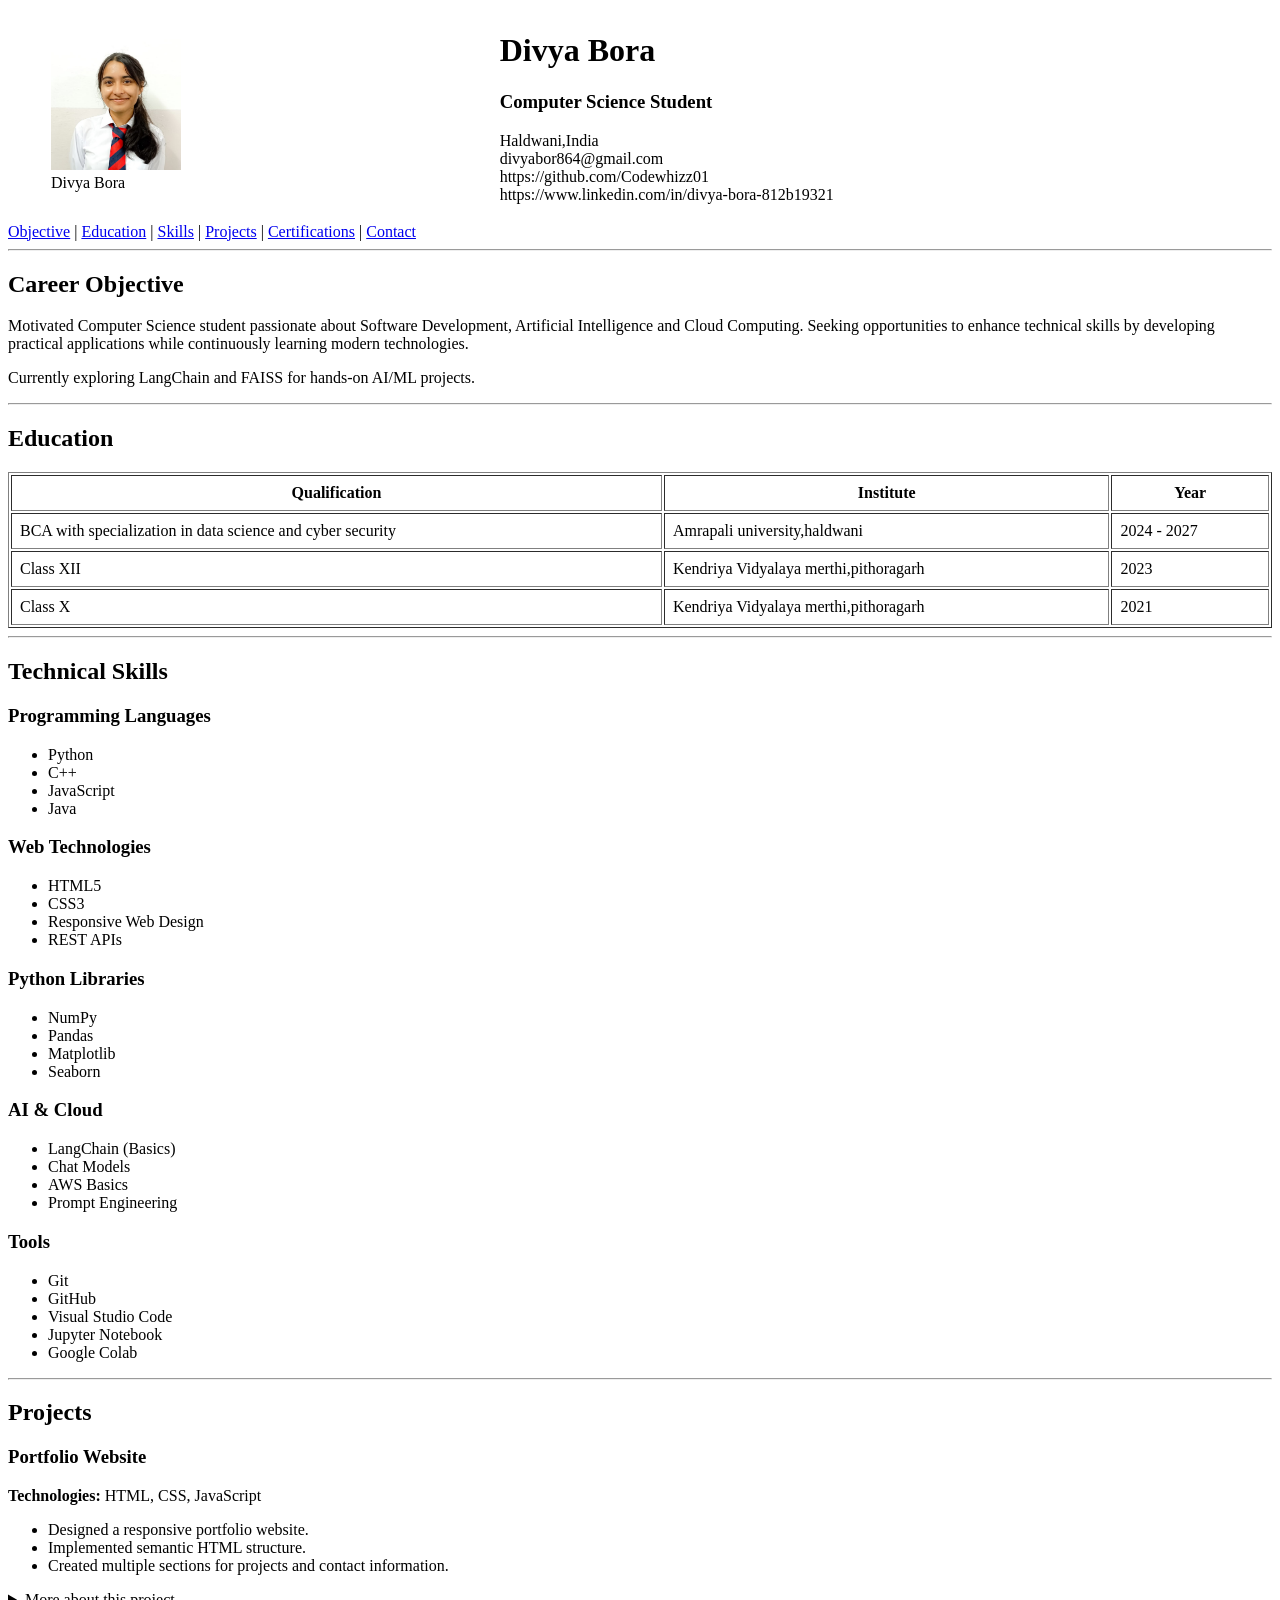
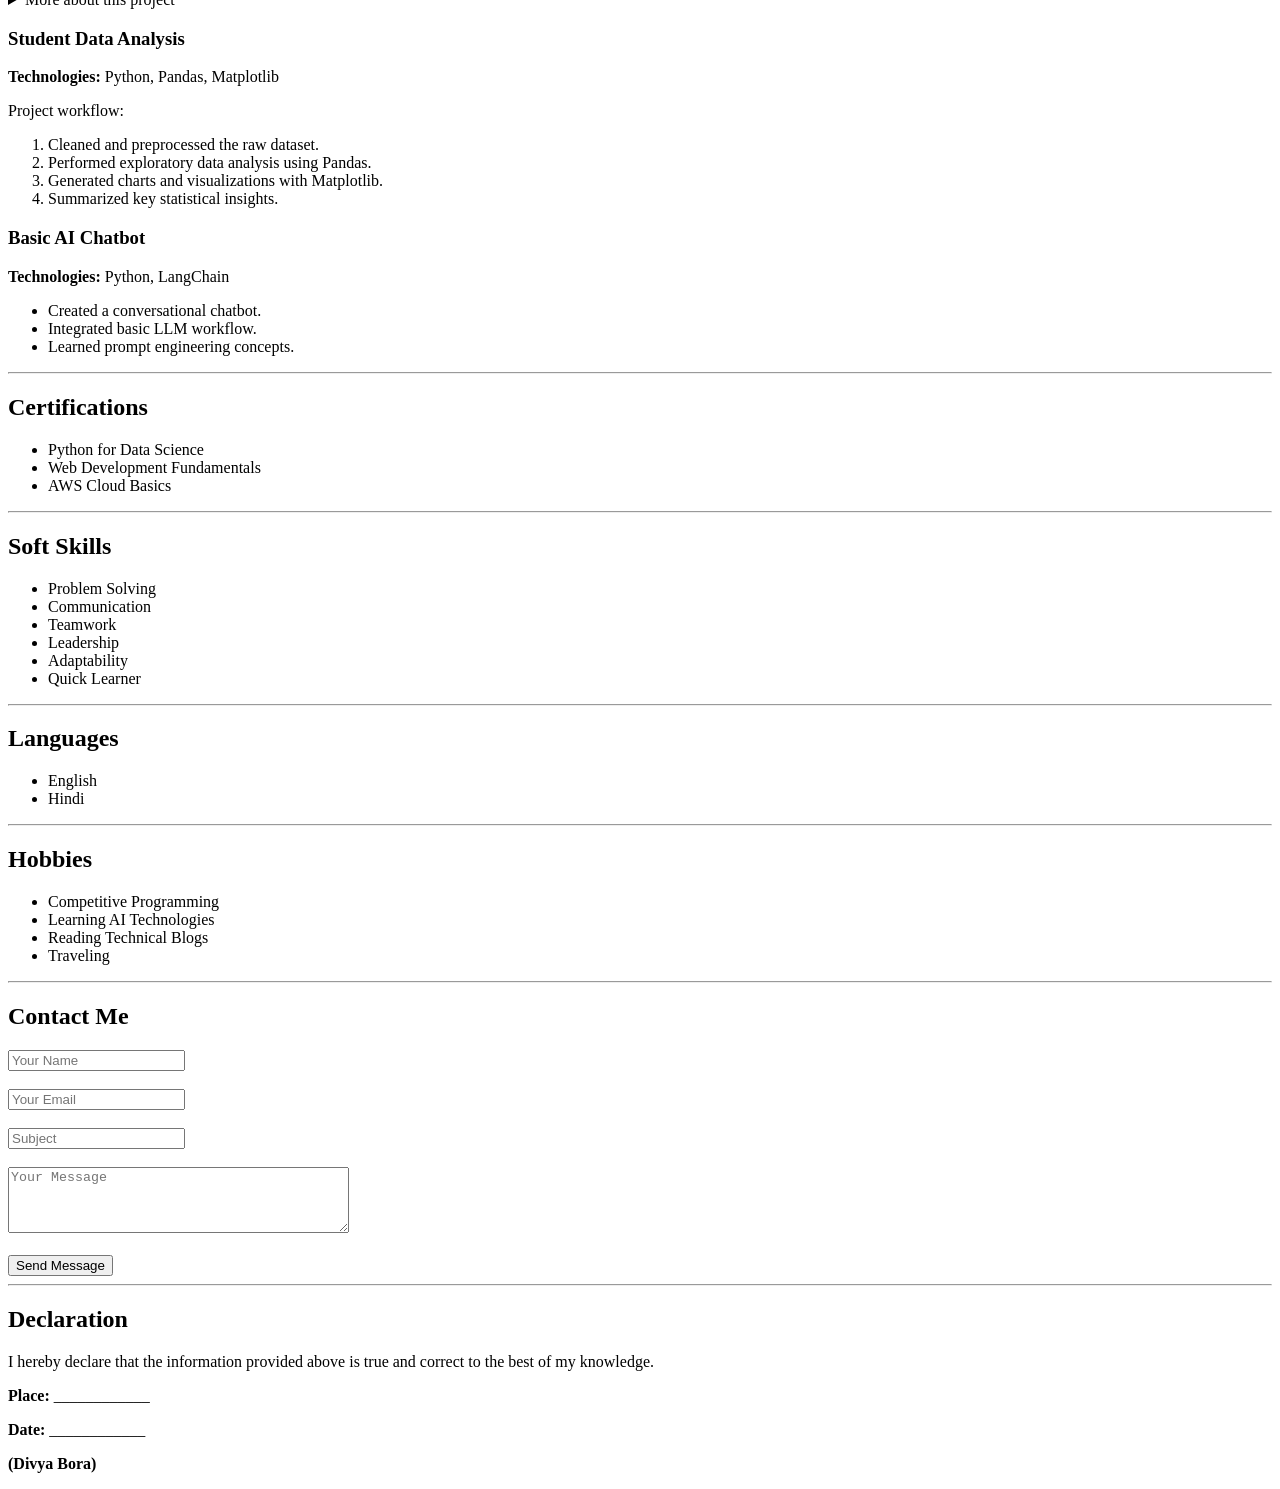
==== index.html @ d2de8448 "main" ====
<!DOCTYPE html>
<html lang="en">

<head>
    <meta charset="UTF-8">
    <meta name="viewport" content="width=device-width, initial-scale=1.0">
    <title>Divya Bora | Resume</title>
</head>

<body>

<header>

<table width="100%">

<tr>

<td>
<figure>
    <img src="profile.jpeg" alt="Divya Bora" width="130">
    <figcaption>Divya Bora</figcaption>
</figure>
</td>

<td>

<hgroup>
    <h1>Divya Bora</h1>
    <h3>Computer Science Student</h3>
</hgroup>

<p>
 Haldwani,India <br>
divyabor864@gmail.com <br>
 https://github.com/Codewhizz01<br>
https://www.linkedin.com/in/divya-bora-812b19321
</p>

</td>

</tr>

</table>

<nav>
    <a href="#objective">Objective</a> |
    <a href="#education">Education</a> |
    <a href="#skills">Skills</a> |
    <a href="#projects">Projects</a> |
    <a href="#certifications">Certifications</a> |
    <a href="#contact">Contact</a>
</nav>

<hr>

</header>

<main>

<section id="objective">

<h2>Career Objective</h2>

<p>
Motivated Computer Science student passionate about Software
Development, Artificial Intelligence and Cloud Computing. Seeking
opportunities to enhance technical skills by developing practical
applications while continuously learning modern technologies.
</p>

<aside>
<p>Currently exploring LangChain and FAISS for hands-on AI/ML projects.</p>
</aside>

<hr>

</section>

<section id="education">

<h2>Education</h2>

<table border="1" cellpadding="8" width="100%">

<tr>

<th>Qualification</th>
<th>Institute</th>
<th>Year</th>

</tr>

<tr>

<td>BCA with specialization in data science and cyber security</td>
<td>Amrapali university,haldwani</td>
<td>2024 - 2027</td>

</tr>

<tr>

<td>Class XII</td>
<td>Kendriya Vidyalaya merthi,pithoragarh </td>
<td>2023</td>

</tr>

<tr>

<td>Class X</td>
<td>Kendriya Vidyalaya merthi,pithoragarh</td>
<td>2021</td>

</tr>

</table>

<hr>

</section>

<section id="skills">

<h2>Technical Skills</h2>

<h3>Programming Languages</h3>

<ul>
<li>Python</li>
<li>C++</li>
<li>JavaScript</li>
<li>Java</li>
</ul>

<h3>Web Technologies</h3>

<ul>
<li>HTML5</li>
<li>CSS3</li>
<li>Responsive Web Design</li>
<li>REST APIs</li>
</ul>

<h3>Python Libraries</h3>

<ul>
<li>NumPy</li>
<li>Pandas</li>
<li>Matplotlib</li>
<li>Seaborn</li>
</ul>

<h3>AI & Cloud</h3>

<ul>
<li>LangChain (Basics)</li>
<li>Chat Models</li>
<li>AWS Basics</li>
<li>Prompt Engineering</li>
</ul>

<h3>Tools</h3>

<ul>
<li>Git</li>
<li>GitHub</li>
<li>Visual Studio Code</li>
<li>Jupyter Notebook</li>
<li>Google Colab</li>
</ul>

<hr>

</section>

<section id="projects">

<h2>Projects</h2>

<article>

<h3>Portfolio Website</h3>

<p><strong>Technologies:</strong> HTML, CSS, JavaScript</p>

<ul>

<li>Designed a responsive portfolio website.</li>
<li>Implemented semantic HTML structure.</li>
<li>Created multiple sections for projects and contact information.</li>

</ul>

<details>
<summary>More about this project</summary>
<p>Built entirely with semantic HTML and custom CSS, focused on clean structure and accessibility. Sections were organized to make navigation intuitive for recruiters viewing the site.</p>
</details>

</article>

<article>

<h3>Student Data Analysis</h3>

<p><strong>Technologies:</strong> Python, Pandas, Matplotlib</p>

<p>Project workflow:</p>

<ol>
<li>Cleaned and preprocessed the raw dataset.</li>
<li>Performed exploratory data analysis using Pandas.</li>
<li>Generated charts and visualizations with Matplotlib.</li>
<li>Summarized key statistical insights.</li>
</ol>

</article>

<article>

<h3>Basic AI Chatbot</h3>

<p><strong>Technologies:</strong> Python, LangChain</p>

<ul>

<li>Created a conversational chatbot.</li>
<li>Integrated basic LLM workflow.</li>
<li>Learned prompt engineering concepts.</li>

</ul>

</article>

<hr>

</section>

<section id="certifications">

<h2>Certifications</h2>

<ul>

<li>Python for Data Science</li>

<li>Web Development Fundamentals</li>

<li>AWS Cloud Basics</li>

</ul>

<hr>

</section>

<section>

<h2>Soft Skills</h2>

<ul>

<li>Problem Solving</li>

<li>Communication</li>

<li>Teamwork</li>

<li>Leadership</li>

<li>Adaptability</li>

<li>Quick Learner</li>

</ul>

<hr>

</section>

<section>

<h2>Languages</h2>

<ul>

<li>English</li>

<li>Hindi</li>

</ul>

<hr>

</section>

<section>

<h2>Hobbies</h2>

<ul>

<li>Competitive Programming</li>

<li>Learning AI Technologies</li>

<li>Reading Technical Blogs</li>

<li>Traveling</li>

</ul>

<hr>

</section>

<section id="contact">

<h2>Contact Me</h2>

<form>
    <input type="text" placeholder="Your Name" required><br><br>
    <input type="email" placeholder="Your Email" required><br><br>
    <input type="text" placeholder="Subject"><br><br>
    <textarea placeholder="Your Message" rows="4" cols="40"></textarea><br><br>
    <button type="submit">Send Message</button>
</form>

<hr>

</section>

<section>

<h2>Declaration</h2>

<p>
I hereby declare that the information provided above is true and correct
to the best of my knowledge.
</p>

</section>

</main>

<footer>

<p><strong>Place:</strong> ____________</p>

<p><strong>Date:</strong> ____________</p>

<p><strong>(Divya Bora)</strong></p>

</footer>

</body>

</html>
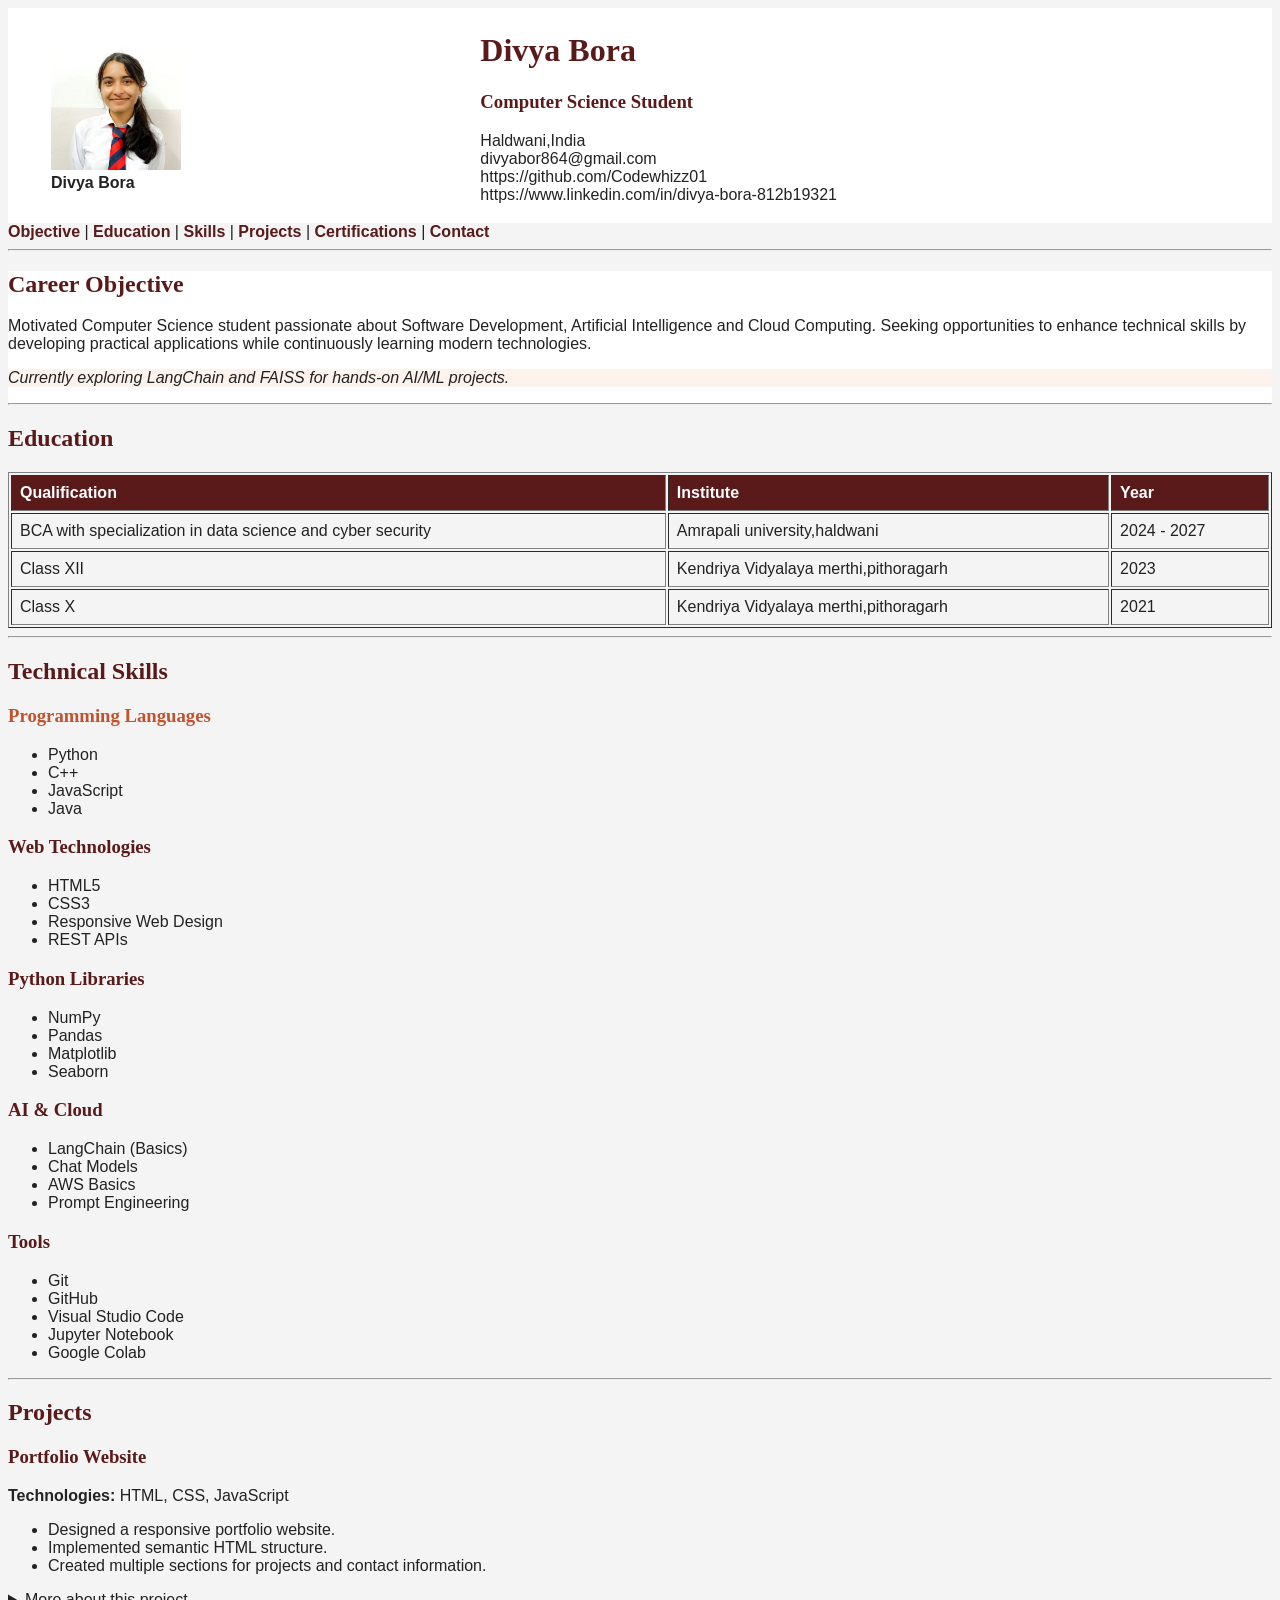
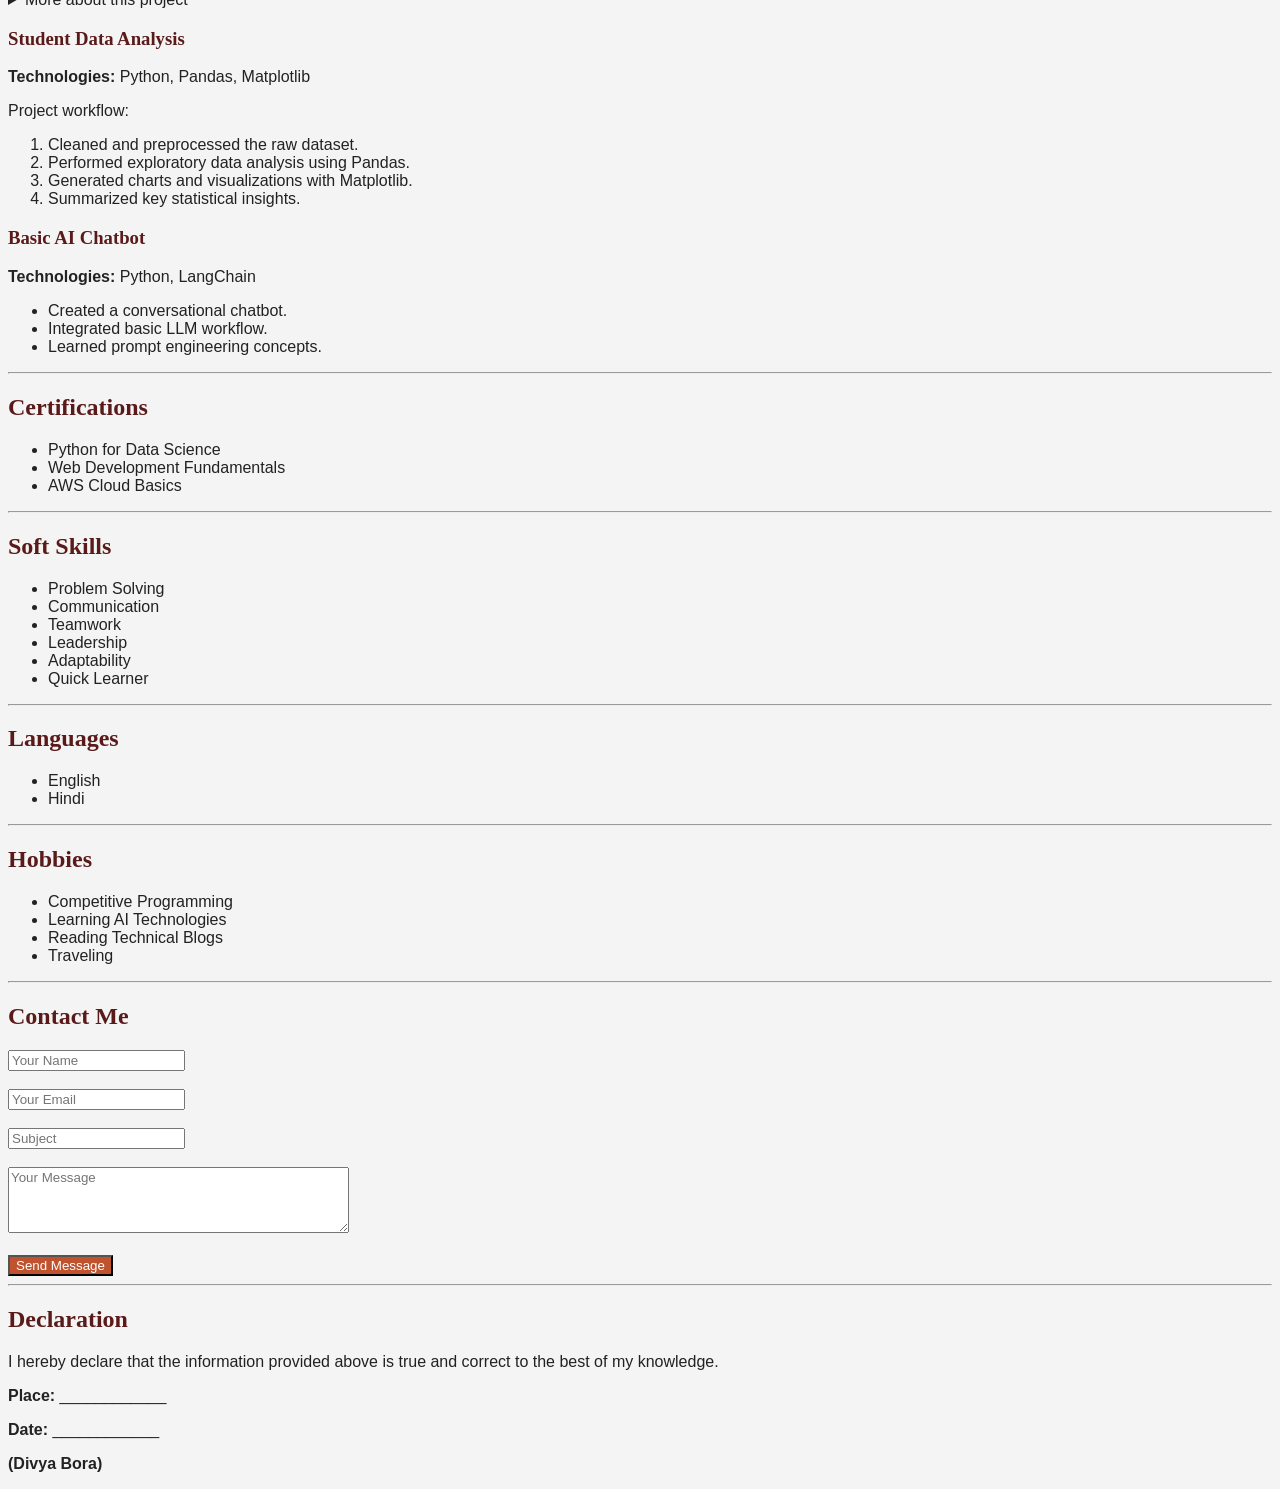
==== commit 45d62a93: "Adding css styling,learning notes and practice projects" ====
--- a/index.html
+++ b/index.html
@@ -5,6 +5,7 @@
     <meta charset="UTF-8">
     <meta name="viewport" content="width=device-width, initial-scale=1.0">
     <title>Divya Bora | Resume</title>
+    <link rel="stylesheet" href="./style.css">
 </head>
 
 <body>
@@ -68,7 +69,7 @@
 applications while continuously learning modern technologies.
 </p>
 
-<aside>
+<aside class="highlight-box">
 <p>Currently exploring LangChain and FAISS for hands-on AI/ML projects.</p>
 </aside>
 
@@ -124,7 +125,7 @@
 
 <h2>Technical Skills</h2>
 
-<h3>Programming Languages</h3>
+<h3 class="featured">Programming Languages</h3>
 
 <ul>
 <li>Python</li>
--- a/style.css
+++ b/style.css
@@ -0,0 +1,94 @@
+/* Element selectors  */
+
+body {
+    background-color: #f4f4f4;
+    color: #222;
+}
+
+h1, h2, h3 {
+    font-family: Georgia, serif;
+    color: #5a1a1a;
+}
+
+th {
+    background-color: #5a1a1a;
+    color: #ffffff;
+    text-align: left;
+}
+
+td {
+    text-align: left;
+}
+
+figcaption {
+    font-weight: bold;
+}
+
+form button {
+    background-color: #c0522d;
+    color: #ffffff;
+}
+
+form button:hover {
+    background-color: #a3431f;
+}
+
+/*  Descendant selector */
+
+nav a {
+    color: #5a1a1a;
+    text-decoration: none;
+    font-weight: bold;
+}
+
+nav a:hover {
+    text-decoration: underline;
+}
+
+/*  Class selector */
+
+.highlight-box {
+    background-color: #fdf2ec;
+    font-style: italic;
+}
+
+/* Id selectors */
+
+#objective {
+    background-color: #ffffff;
+}
+
+#education th, #education td {
+    text-align: left;
+}
+
+#contact form {
+    color: #222;
+}
+
+/* child selector */
+ header>table{
+    background-color: #ffffff;
+ }
+ table>tr>td{
+    text-align: left;
+ }
+
+/* Universal selector*/
+*{
+    font-family: Arial, Helvetica, sans-serif;
+}
+/*attribute selector */
+
+input[type="email"]{
+    color: #5a1a1a;
+}
+input[type="text"]{
+    color: #222;
+}
+
+/*compound selector */
+/*here featured is just a label we are attaching to that one h3*/
+h3.featured{
+    color: #c0522d;
+}
